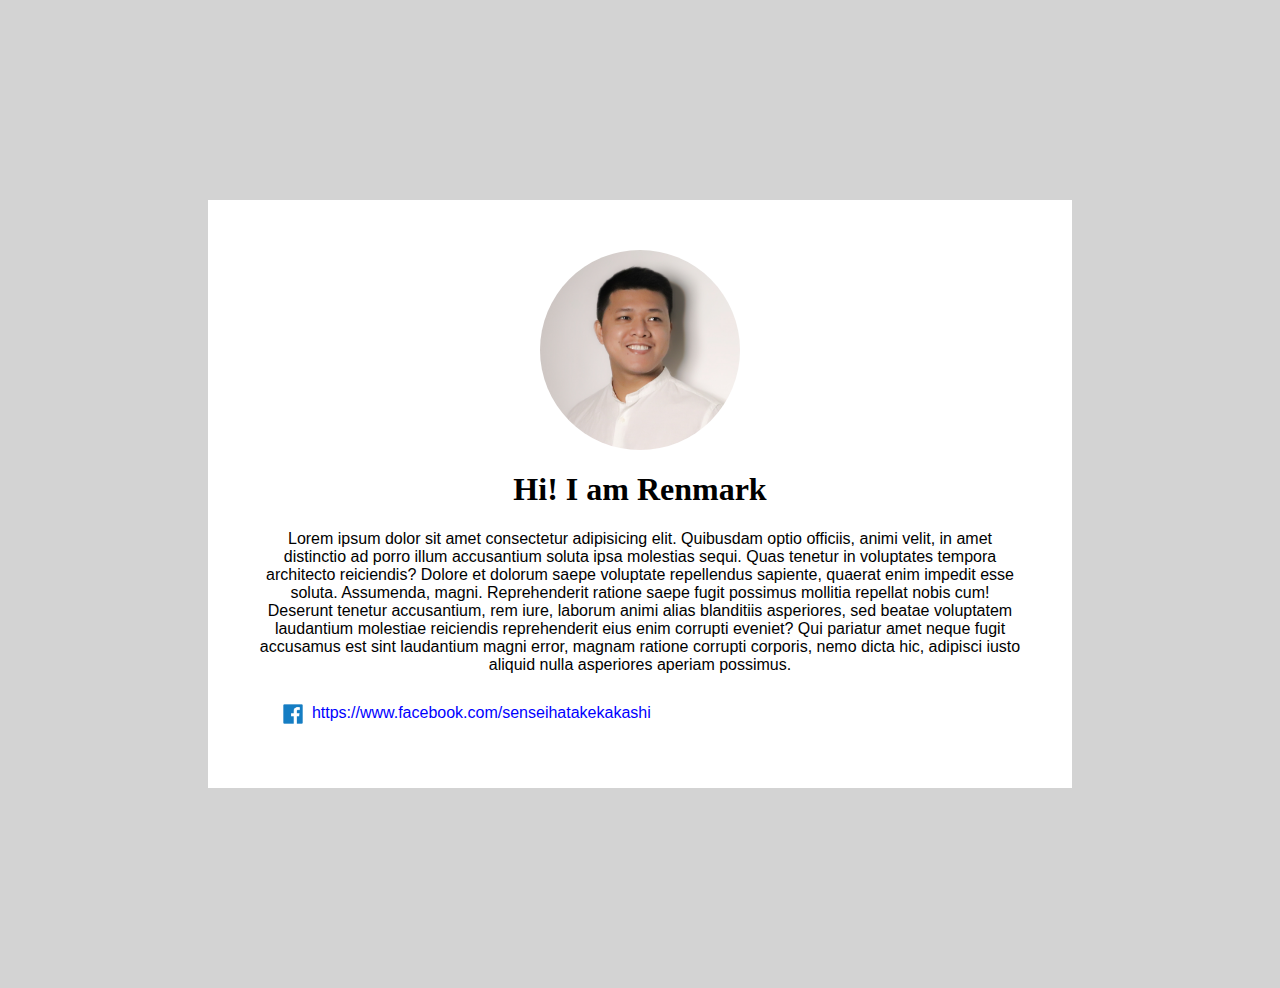
==== index.html @ a3a3d9e1 "Css Activity" ====
<!DOCTYPE html>
<html lang="en">
<head>
    <meta charset="UTF-8">
    <meta http-equiv="X-UA-Compatible" content="IE=edge">
    <meta name="viewport" content="width=device-width, initial-scale=1.0">
    <link rel="stylesheet" href="style.css">
    <title>Document</title>
</head>
<body>
    <div class="container">
        <img src="css activity/img/profile.png" alt="Profile Picture" class="profile-picture">
        <h1 class="name">Hi! I am Renmark</h1>
        <p class="bio">Lorem ipsum dolor sit amet consectetur adipisicing elit. Quibusdam optio officiis, animi velit, in amet distinctio ad porro illum accusantium soluta ipsa molestias sequi. Quas tenetur in voluptates tempora architecto reiciendis? Dolore et dolorum saepe voluptate repellendus sapiente, quaerat enim impedit esse soluta. Assumenda, magni. Reprehenderit ratione saepe fugit possimus mollitia repellat nobis cum! Deserunt tenetur accusantium, rem iure, laborum animi alias blanditiis asperiores, sed beatae voluptatem laudantium molestiae reiciendis reprehenderit eius enim corrupti eveniet? Qui pariatur amet neque fugit accusamus est sint laudantium magni error, magnam ratione corrupti corporis, nemo dicta hic, adipisci iusto aliquid nulla asperiores aperiam possimus.</p>

        <a href="https://www.facebook.com/senseihatakekakashi" target="_blank" class="social-link">&nbsp;
            <img src="css activity/img/facebook.png" alt="Social Icon" class="social-icon">
            <span>https://www.facebook.com/senseihatakekakashi</span>
</body>
</html>
---- style.css ----
body{
    background-color: lightgray;
}
.container{
    margin: 200px;
    padding: 50px;
    background: white;
}
.profile-picture{
    border-radius: 50%;
    display: block;
    margin-left: auto;
    margin-right: auto;
    width: 200px;
}
.social-icon{ 
    float: left;
    display: block;
    display: block;
    margin-left: auto;
    margin-right: auto;
    width: 20px;
}
a{
    text-decoration: none;
    font-family: Arial, Helvetica, sans-serif;
}

.social-link{
    color: blue;
    padding: 14px 25px;
    text-decoration: none;
    display: inline-block;
    border-radius: 40px;
    text-align: center;
}
.social-link:hover{
    border: solid blue 0px;
    background-color: blue;
    color: white;
    
}
.bio{
    text-align: center;
    font-family: Arial, Helvetica, sans-serif;
}
.name{
    text-align: center;
}
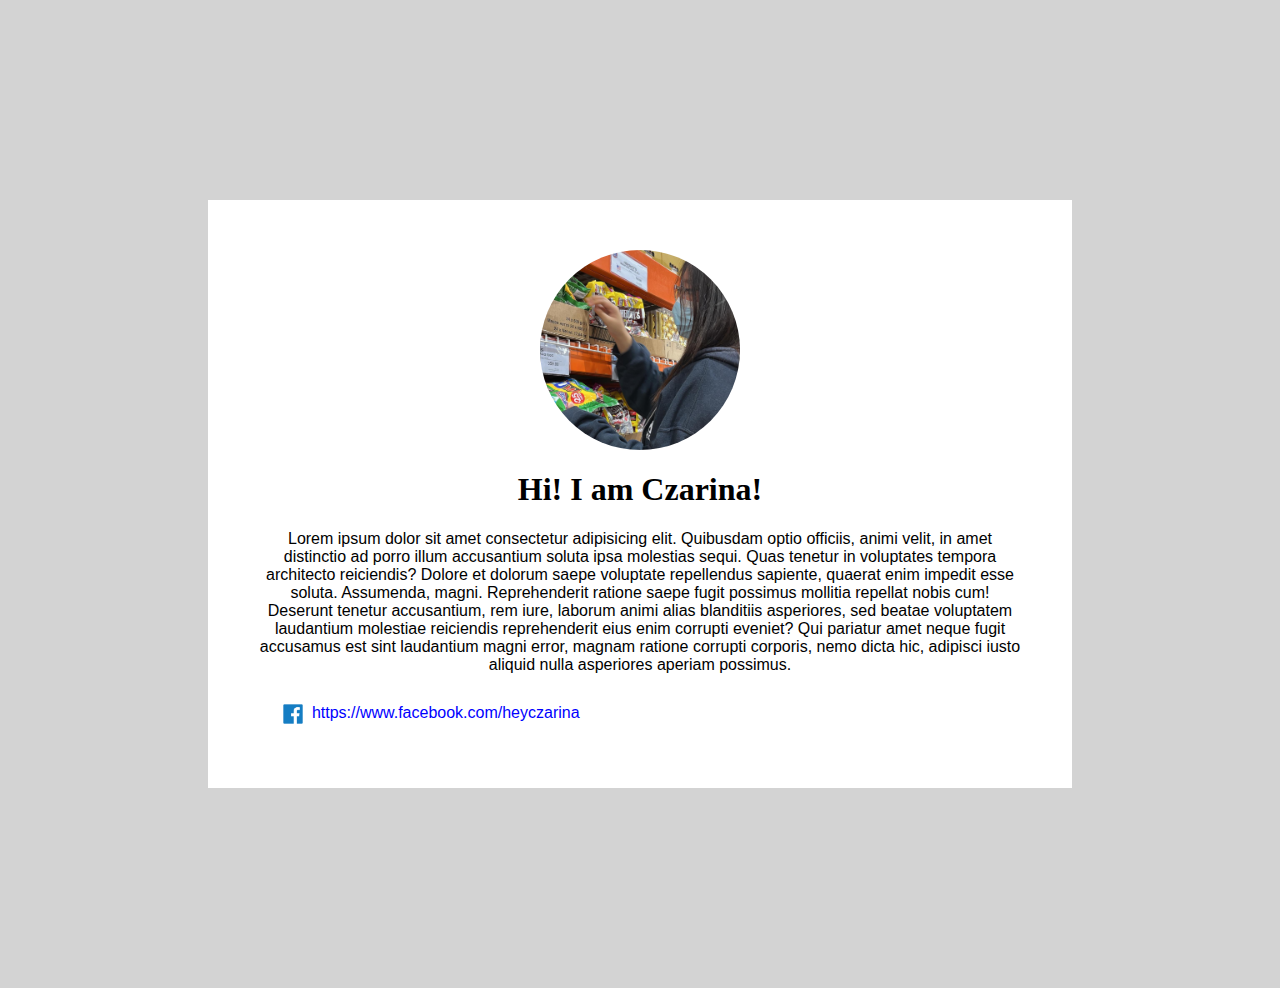
==== commit b723d6fa: "Css Activity" ====
--- a/index.html
+++ b/index.html
@@ -9,12 +9,12 @@
 </head>
 <body>
     <div class="container">
-        <img src="css activity/img/profile.png" alt="Profile Picture" class="profile-picture">
-        <h1 class="name">Hi! I am Renmark</h1>
+        <img src="css activity/img/czarina.jpg" alt="Profile Picture" class="profile-picture">
+        <h1 class="name">Hi! I am Czarina!</h1>
         <p class="bio">Lorem ipsum dolor sit amet consectetur adipisicing elit. Quibusdam optio officiis, animi velit, in amet distinctio ad porro illum accusantium soluta ipsa molestias sequi. Quas tenetur in voluptates tempora architecto reiciendis? Dolore et dolorum saepe voluptate repellendus sapiente, quaerat enim impedit esse soluta. Assumenda, magni. Reprehenderit ratione saepe fugit possimus mollitia repellat nobis cum! Deserunt tenetur accusantium, rem iure, laborum animi alias blanditiis asperiores, sed beatae voluptatem laudantium molestiae reiciendis reprehenderit eius enim corrupti eveniet? Qui pariatur amet neque fugit accusamus est sint laudantium magni error, magnam ratione corrupti corporis, nemo dicta hic, adipisci iusto aliquid nulla asperiores aperiam possimus.</p>
 
-        <a href="https://www.facebook.com/senseihatakekakashi" target="_blank" class="social-link">&nbsp;
+        <a href="https://www.facebook.com/heyczarina" target="_blank" class="social-link">&nbsp;
             <img src="css activity/img/facebook.png" alt="Social Icon" class="social-icon">
-            <span>https://www.facebook.com/senseihatakekakashi</span>
+            <span>https://www.facebook.com/heyczarina</span></a>
 </body>
 </html>